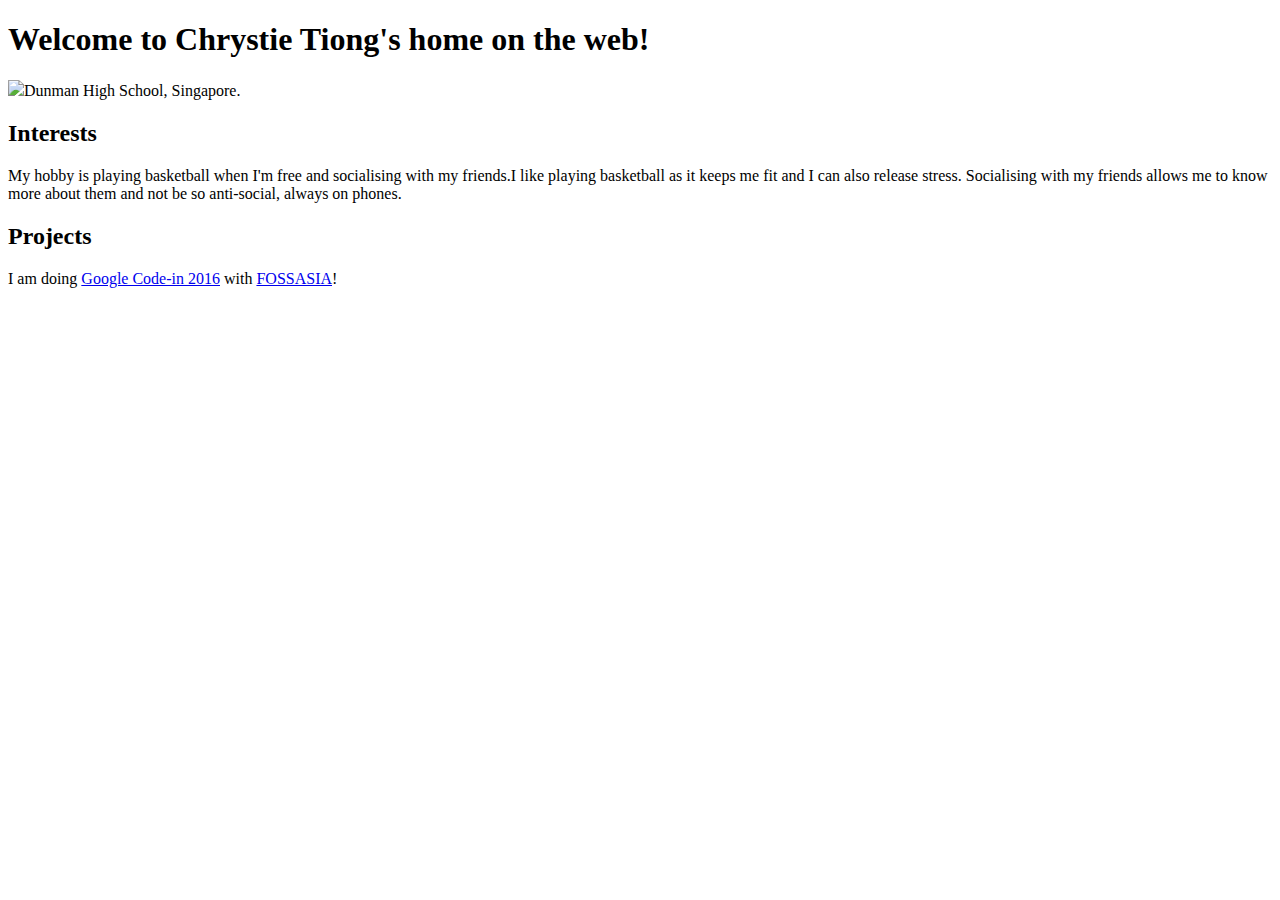
==== index.html @ cfa009c7 "Create index.html" ====
<!DOCTYPE html>
<html>
<head>
<link rel="stylesheet" href="style.css"/>
<title>My Personal Portfolio</title>
</head>
<body>
<h1>Welcome to Chrystie Tiong's home on the web!</h1>
<img src="photo.jpg/>
<h2>About</h2>
<p>Hi! I am Chrystie Tiong, a 13-year old student from<a href="http://www.dunmanhigh.moe.edu.sg">Dunman High School</a>, Singapore.</p>
<h2>Interests</h2>
<p>My hobby is playing basketball when I'm free and socialising with my friends.I like playing basketball as it keeps me fit and I can also release stress.
Socialising with my friends allows me to know more about them and not be so anti-social, always on phones.</p>
<h2>Projects</h2>
<p>I am doing <a href="http://codein.withgoogle.com">Google Code-in 2016</a> with <a href="http://fossasia.org">FOSSASIA</a>!</p>
</body>
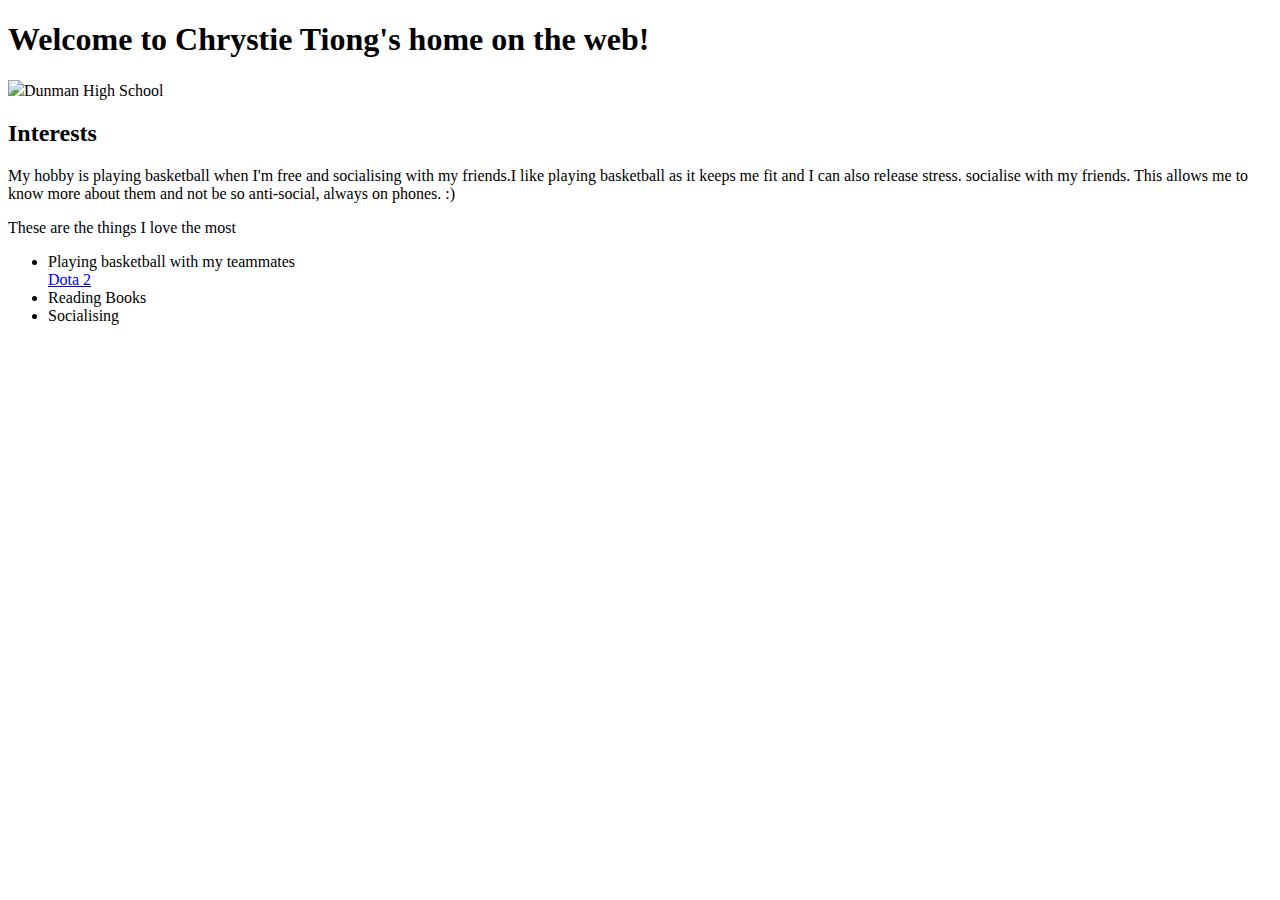
==== commit 1ff3e4ee: "Update index.html" ====
--- a/index.html
+++ b/index.html
@@ -7,11 +7,20 @@
 <body>
 <h1>Welcome to Chrystie Tiong's home on the web!</h1>
 <img src="photo.jpg/>
-<h2>About</h2>
-<p>Hi! I am Chrystie Tiong, a 13-year old student from<a href="http://www.dunmanhigh.moe.edu.sg">Dunman High School</a>, Singapore.</p>
+<h2>About me</h2>
+<p>Hi! My name is Chrystie Tiong. I am a student of Dunman High School. Currently in 1st year high school. </p>
+<a href="www.dhs.sg">Dunman High School </a>
 <h2>Interests</h2>
 <p>My hobby is playing basketball when I'm free and socialising with my friends.I like playing basketball as it keeps me fit and I can also release stress.
-Socialising with my friends allows me to know more about them and not be so anti-social, always on phones.</p>
-<h2>Projects</h2>
-<p>I am doing <a href="http://codein.withgoogle.com">Google Code-in 2016</a> with <a href="http://fossasia.org">FOSSASIA</a>!</p>
+socialise with my friends. This allows me to know more about them and not be so anti-social, always on phones. :)</p>
+
+<p>These are the things I love the most</p>
+<ul>
+<li>Playing basketball with my teammates</li>
+<a href="http://blog.dota2.com/"> Dota 2 </a>
+<li>Reading Books</li>
+<li>Socialising</li>
+</ul>
 </body>
+</html>
+
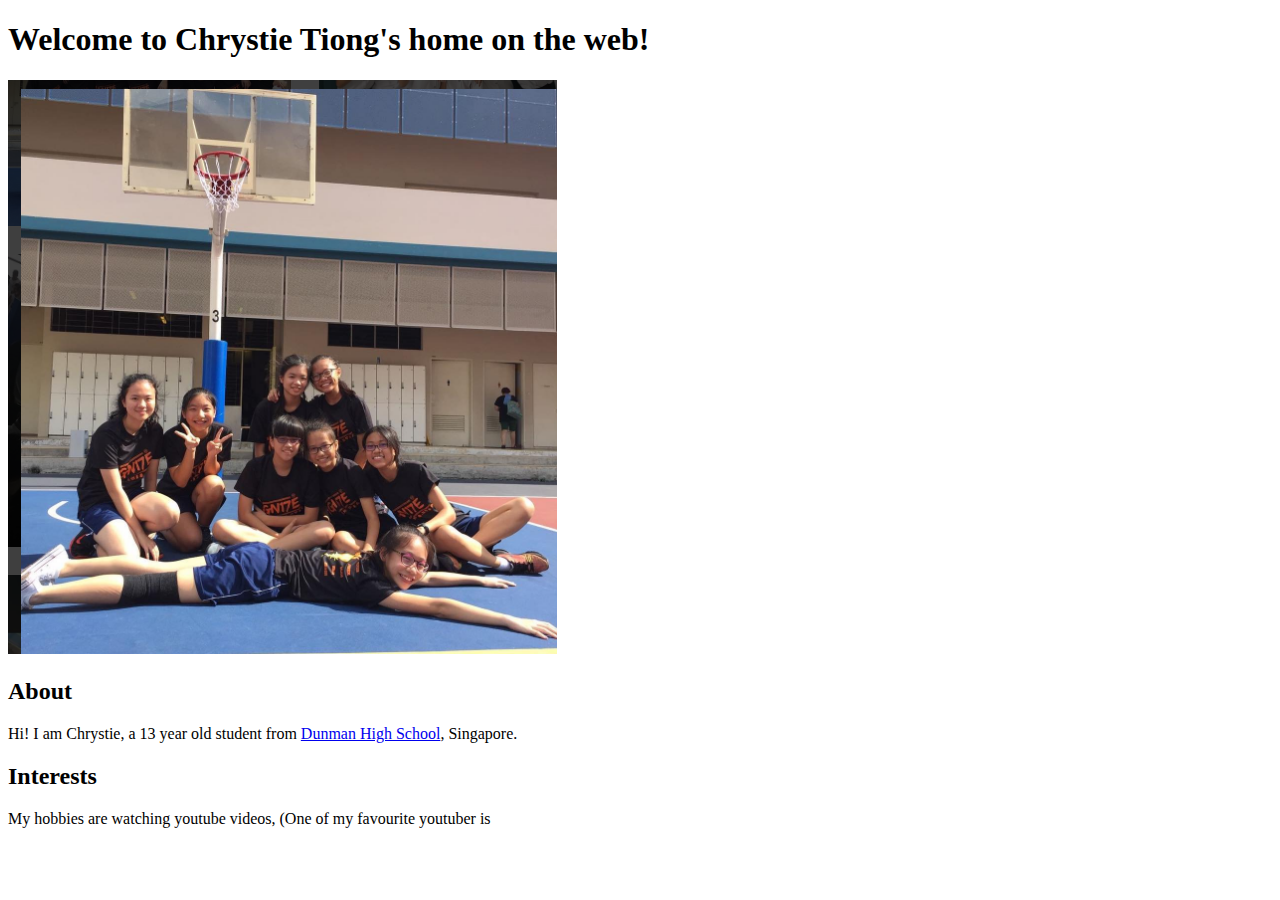
==== commit 67fd30ac: "Update index.html" ====
--- a/index.html
+++ b/index.html
@@ -1,26 +1,20 @@
 <!DOCTYPE html>
 <html>
-<head>
-<link rel="stylesheet" href="style.css"/>
-<title>My Personal Portfolio</title>
-</head>
-<body>
-<h1>Welcome to Chrystie Tiong's home on the web!</h1>
-<img src="photo.jpg/>
-<h2>About me</h2>
-<p>Hi! My name is Chrystie Tiong. I am a student of Dunman High School. Currently in 1st year high school. </p>
-<a href="www.dhs.sg">Dunman High School </a>
-<h2>Interests</h2>
-<p>My hobby is playing basketball when I'm free and socialising with my friends.I like playing basketball as it keeps me fit and I can also release stress.
-socialise with my friends. This allows me to know more about them and not be so anti-social, always on phones. :)</p>
+  <head>
+    <link rel="stylesheet" href="style.css" />
+    <title>My Personal Portfolio</title> 
+  </head>
+  <body>
+  <h1>Welcome to Chrystie Tiong's home on the web!</h1>
+  <img src="photo1.jpg.PNG" />
+  <h2>About</h2>
+  <p>Hi! I am Chrystie, a 13 year old student from <a href="http://www.dunmanhigh.moe.edu.sg">Dunman High School</a>, Singapore.</p>
+  <h2>Interests</h2>
+  <p>My hobbies are watching youtube videos, (One of my favourite youtuber is <a href="https://www.youtube.com/results?search_query=thejianhaotan>TheJianHaoTan</a>), playing
+    basketball with my friends and teammates, listening to songs and socialising with my friends:) </p>
+  <h2>Projects</h2>
+  <p>Right now I am doing a school project that requires me to make a public webiste using github about me :)
+    <h2>Accomplishments</h2>
+    <p>My team and I achieved 2nd place in North-Zone Inter-Primary School Basketball championship and we were very proud of ourselves then.</p>
+</body>
 
-<p>These are the things I love the most</p>
-<ul>
-<li>Playing basketball with my teammates</li>
-<a href="http://blog.dota2.com/"> Dota 2 </a>
-<li>Reading Books</li>
-<li>Socialising</li>
-</ul>
-</body>
-</html>
-
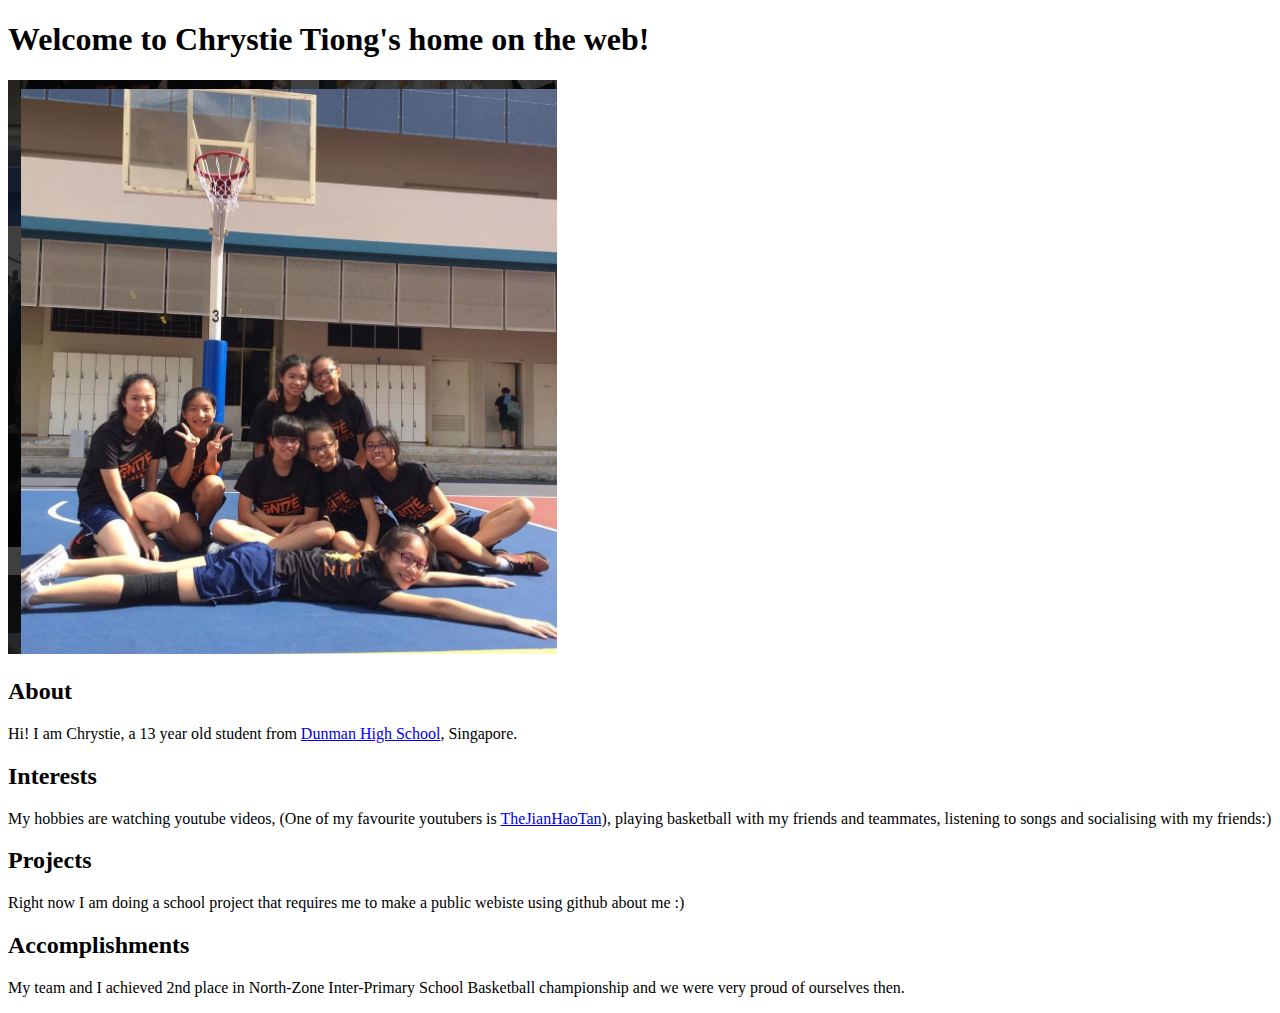
==== commit e5262cc3: "Update index.html" ====
--- a/index.html
+++ b/index.html
@@ -10,7 +10,7 @@
   <h2>About</h2>
   <p>Hi! I am Chrystie, a 13 year old student from <a href="http://www.dunmanhigh.moe.edu.sg">Dunman High School</a>, Singapore.</p>
   <h2>Interests</h2>
-  <p>My hobbies are watching youtube videos, (One of my favourite youtuber is <a href="https://www.youtube.com/results?search_query=thejianhaotan>TheJianHaoTan</a>), playing
+  <p>My hobbies are watching youtube videos, (One of my favourite youtubers is <a href="https://www.youtube.com/results?search_query=thejianhaotan">TheJianHaoTan</a>), playing
     basketball with my friends and teammates, listening to songs and socialising with my friends:) </p>
   <h2>Projects</h2>
   <p>Right now I am doing a school project that requires me to make a public webiste using github about me :)
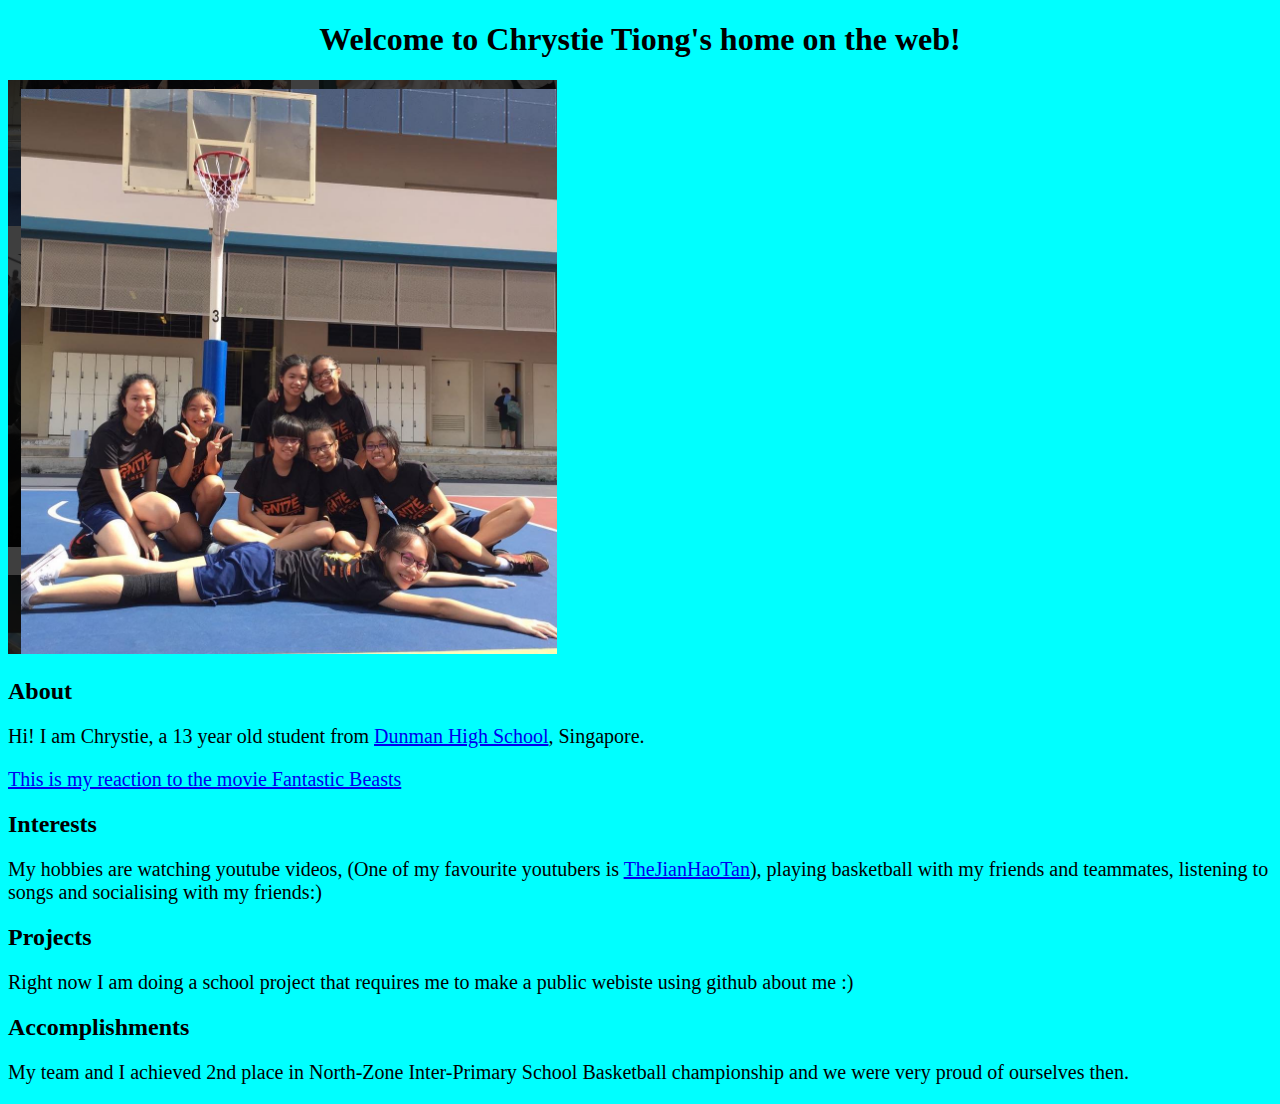
==== commit 89e9d346: "Update index.html" ====
--- a/index.html
+++ b/index.html
@@ -9,6 +9,7 @@
   <img src="photo1.jpg.PNG" />
   <h2>About</h2>
   <p>Hi! I am Chrystie, a 13 year old student from <a href="http://www.dunmanhigh.moe.edu.sg">Dunman High School</a>, Singapore.</p>
+    <p><a href="dhs17y1cchrystietiong.pageone.html">This is my reaction to the movie Fantastic Beasts</a></p>
   <h2>Interests</h2>
   <p>My hobbies are watching youtube videos, (One of my favourite youtubers is <a href="https://www.youtube.com/results?search_query=thejianhaotan">TheJianHaoTan</a>), playing
     basketball with my friends and teammates, listening to songs and socialising with my friends:) </p>
--- a/style.css
+++ b/style.css
@@ -0,0 +1,13 @@
+body {
+    background-color: #00ffff;
+}
+
+h1 {
+    color: black;
+    text-align: center;
+}
+
+p {
+    font-family: 'Amatic SC', cursive;
+    font-size: 20px;
+}
